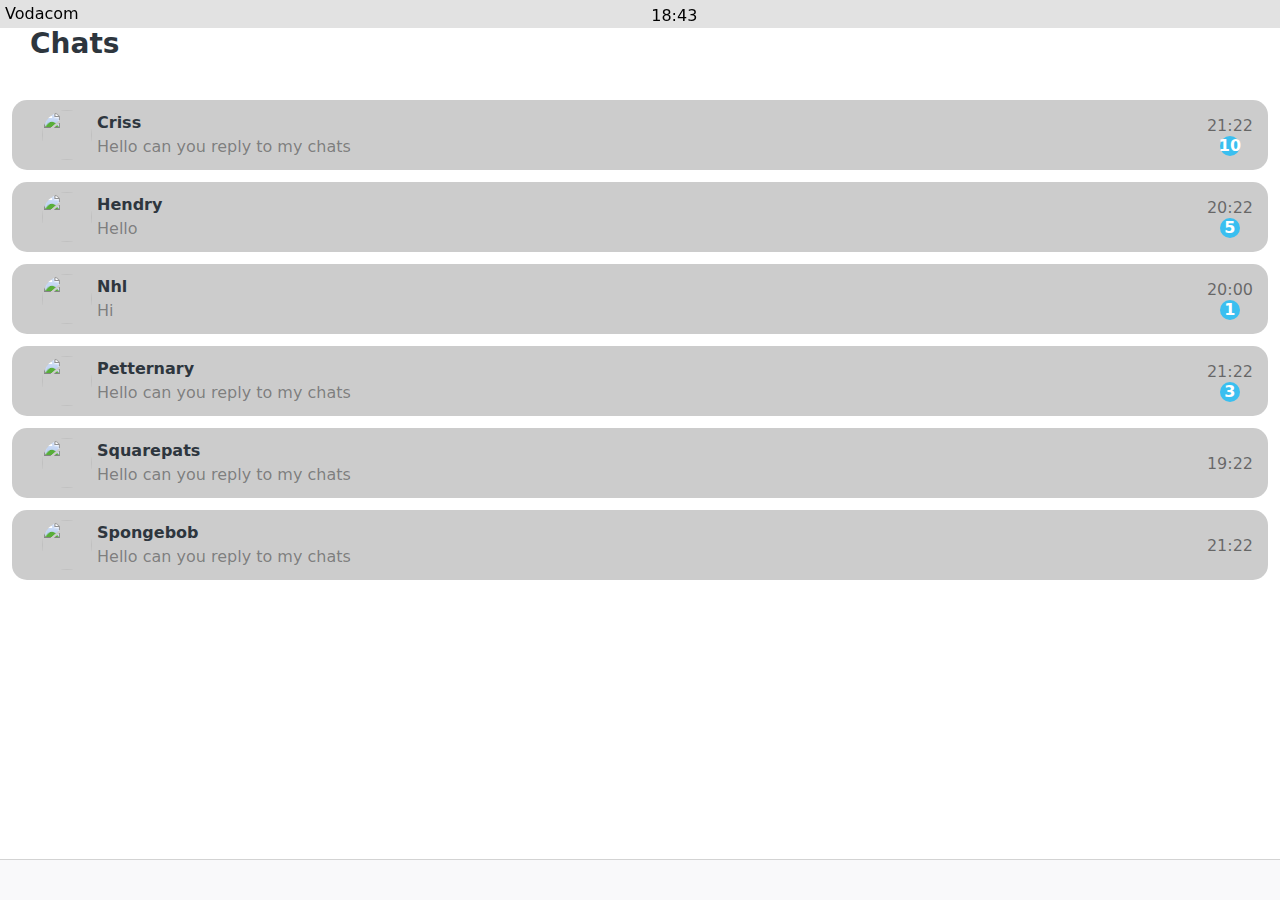
==== chat.html @ f2afb160 "Updated" ====
<!DOCTYPE html>
<html lang="en">
<head>
  <meta charset="UTF-8">
  <meta name="viewport" content="width=device-width, initial-scale=1.0">
  <title>Kokoa-Chat</title>
  <link rel="stylesheet" href="css/style.css">
</head>
<body>
  <div class="status-bar">
    <div class="status-bar__column">
      <i class="fa-solid fa-signal"></i>
      <span>Vodacom</span>
    </div>
    <div class="status-bar__column">
      <span>18:43</span>
    </div>
    <div class="status-bar__column">
      <!-- bars -->
      <i class="fa-solid fa-wifi"></i>
      <i class="fa-solid fa-battery-full"></i>
      <!--battery icon-->
    </div>
  </div>
  <div class="screen-header">
    <h1 class="screen-header__title">Chats</h1>
    <div class="screen-header__icons">
      <span><i class="fa-solid fa-magnifying-glass fa-lg"></i></span>
      <span><i class="fa-regular fa-comments fa-lg"></i></span>
      <span><i class="fa-solid fa-music fa-lg"></i></span>
      <span><i class="fa-solid fa-gear fa-lg"></i></span>
    </div>
  </div>

  <main class="chat-screen">
    <a href="chats.html">
      <div class="user-details">
        <div class="user-details__column">
          <img
        src="https://i.pinimg.com/236x/d6/e1/0a/d6e10a79f543530e51c36f3c421299df.jpg"
        class="user-details__icon" />
          <div class="user-details__text">
            <h4 class="user-details__title" style="font-weight: 700">
              Criss 
            </h4>
            <h6 class="user-details__subtitle">Hello can you reply to my chats</h6>
          </div>
        </div>
        <div class="user-details__column">
          <span class="user-details__time">21:22</span>
          <div class="badge">10</div>
        </div>
      </div>
    </a>
    <a href="chats.html">
      <div class="user-details">
        <div class="user-details__column">
          <img
        src="https://i.pinimg.com/236x/48/6c/a0/486ca00640b169300b48e9ceacd8e401.jpg"
        class="user-details__icon" />
          <div class="user-details__text">
            <h4 class="user-details__title" style="font-weight: 700">
              Hendry
            </h4>
            <h6 class="user-details__subtitle">Hello </h6>
          </div>
        </div>
        <div class="user-details__column">
          <span class="user-details__time">20:22</span>
          <div class="badge">5</div>
        </div>
      </div>
    </a>
    <a href="chats.html">
      <div class="user-details">
        <div class="user-details__column">
          <img
        src="https://i.pinimg.com/236x/35/2a/39/352a3930688ce4db0bca6650b6ffa6ac.jpg"
        class="user-details__icon" />
          <div class="user-details__text">
            <h4 class="user-details__title" style="font-weight: 700">
              Nhl
            </h4>
            <h6 class="user-details__subtitle">Hi</h6>
          </div>
        </div>
        <div class="user-details__column">
          <span class="user-details__time">20:00</span>
          <div class="badge">1</div>
        </div>
      </div>
    </a>
    <a href="chats.html">
      <div class="user-details">
        <div class="user-details__column">
          <img
        src="https://i.pinimg.com/236x/01/bc/5d/01bc5d2ab7415af42243fda73385a2c6.jpg"
        class="user-details__icon" />
          <div class="user-details__text">
            <h4 class="user-details__title" style="font-weight: 700">
              Petternary
            </h4>
            <h6 class="user-details__subtitle">Hello can you reply to my chats</h6>
          </div>
        </div>
        <div class="user-details__column">
          <span class="user-details__time">21:22</span>
          <div class="badge">3</div>
        </div>
      </div>
    </a>
    <a href="chats.html">
      <div class="user-details">
        <div class="user-details__column">
          <img
        src="https://i.pinimg.com/236x/22/33/b3/2233b3ae9cde69dd1fb179fd2cba74dc.jpg"
        class="user-details__icon" />
          <div class="user-details__text">
            <h4 class="user-details__title" style="font-weight: 700">
              Squarepats
            </h4>
            <h6 class="user-details__subtitle">Hello can you reply to my chats</h6>
          </div>
        </div>
        <div class="user-details__column">
          <span class="user-details__time">19:22</span>
          <!-- <div class="badge">5</div> -->
        </div>
      </div>
    </a>
    <a href="chats.html">
      <div class="user-details">
        <div class="user-details__column">
          <img
        src="https://i.pinimg.com/236x/c0/96/a4/c096a43885587a0763bceb61a3b8ec44.jpg"
        class="user-details__icon" />
          <div class="user-details__text">
            <h4 class="user-details__title" style="font-weight: 700">
              Spongebob
            </h4>
            <h6 class="user-details__subtitle">Hello can you reply to my chats</h6>
          </div>
        </div>
        <div class="user-details__column">
          <span class="user-details__time">21:22</span>
          <!-- <div class="badge">5</div> -->
        </div>
      </div>
    </a>
  </main>
  <nav class="nav">
    <ul class="nav__list">
      <li class="nav__btn">
        <a href="friends.html" class="nav__link"
          ><i class="fa-solid fa-user fa-2x"></i
        ></a>
      </li>
      <li class="nav__btn">
        <a href="chat.html" class="nav__link">
          <span class="nav__notification badge">1</span>
          <i class="fa-regular fa-comment fa-2x"></i>
        </a>
      </li>
      <li class="nav__btn">
        <a href="find.html" class="nav__link">
          <i class="fa-solid fa-magnifying-glass fa-2x"></i>
        </a>
      </li>
      <li class="nav__btn">
        <a href="more.html" class="nav__link">
          <span class="nav__ellipsis"></span>
          <i class="fa-solid fa-ellipsis fa-2x"></i
            >
        </a>
      </li>
    </ul>
  </nav>
  <script
    src="https://kit.fontawesome.com/a851e0b457.js"
    crossorigin="anonymous"></script>
</body>
</html>
---- css/style.css ----
@import url(reset.css);
@import url(variables.css);
/*components*/
@import url(components/status-bar.css);
@import url(components/nav-bar.css);
@import url(components/screen-header.css);
@import url(components/user-details.css);
@import url(components/badge.css);
@import url(components/no-mobile.css);

/*screens*/
@import url(screens/login.css);
@import url(screens/friends.css);
@import url(screens/chat.css);
@import url(screens/find.css);
@import url(screens/more.css);
@import url(screens/alt-header-screen.css);
@import url(screens/settings.css);

body {
  font-family: system-ui, -apple-system, BlinkMacSystemFont, 'Segoe UI', Roboto,
    Oxygen, Ubuntu, Cantarell, 'Open Sans', 'Helvetica Neue', sans-serif;
  color: #2e363e;
  /* background-color: rgb(167, 232, 255); */
}

.main-screen {
  padding: 0px var(--horizontal-space);
}
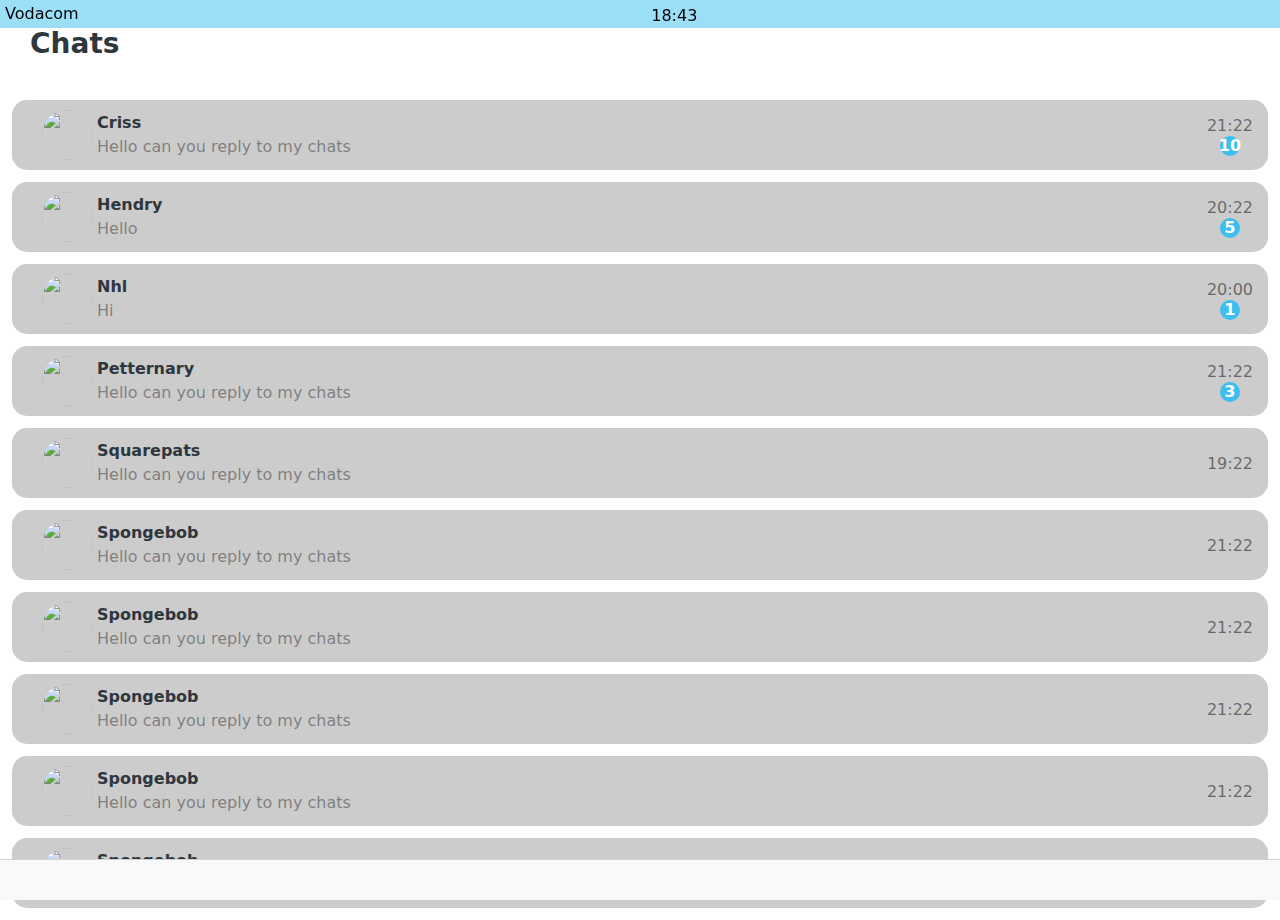
==== commit e6b53192: "complete" ====
--- a/chat.html
+++ b/chat.html
@@ -147,6 +147,82 @@
         </div>
       </div>
     </a>
+    <a href="chats.html">
+      <div class="user-details">
+        <div class="user-details__column">
+          <img
+        src="https://i.pinimg.com/236x/c0/96/a4/c096a43885587a0763bceb61a3b8ec44.jpg"
+        class="user-details__icon" />
+          <div class="user-details__text">
+            <h4 class="user-details__title" style="font-weight: 700">
+              Spongebob
+            </h4>
+            <h6 class="user-details__subtitle">Hello can you reply to my chats</h6>
+          </div>
+        </div>
+        <div class="user-details__column">
+          <span class="user-details__time">21:22</span>
+          <!-- <div class="badge">5</div> -->
+        </div>
+      </div>
+    </a>
+    <a href="chats.html">
+      <div class="user-details">
+        <div class="user-details__column">
+          <img
+        src="https://i.pinimg.com/236x/c0/96/a4/c096a43885587a0763bceb61a3b8ec44.jpg"
+        class="user-details__icon" />
+          <div class="user-details__text">
+            <h4 class="user-details__title" style="font-weight: 700">
+              Spongebob
+            </h4>
+            <h6 class="user-details__subtitle">Hello can you reply to my chats</h6>
+          </div>
+        </div>
+        <div class="user-details__column">
+          <span class="user-details__time">21:22</span>
+          <!-- <div class="badge">5</div> -->
+        </div>
+      </div>
+    </a>
+    <a href="chats.html">
+      <div class="user-details">
+        <div class="user-details__column">
+          <img
+        src="https://i.pinimg.com/236x/c0/96/a4/c096a43885587a0763bceb61a3b8ec44.jpg"
+        class="user-details__icon" />
+          <div class="user-details__text">
+            <h4 class="user-details__title" style="font-weight: 700">
+              Spongebob
+            </h4>
+            <h6 class="user-details__subtitle">Hello can you reply to my chats</h6>
+          </div>
+        </div>
+        <div class="user-details__column">
+          <span class="user-details__time">21:22</span>
+          <!-- <div class="badge">5</div> -->
+        </div>
+      </div>
+    </a>
+    <a href="chats.html">
+      <div class="user-details">
+        <div class="user-details__column">
+          <img
+        src="https://i.pinimg.com/236x/c0/96/a4/c096a43885587a0763bceb61a3b8ec44.jpg"
+        class="user-details__icon" />
+          <div class="user-details__text">
+            <h4 class="user-details__title" style="font-weight: 700">
+              Spongebob
+            </h4>
+            <h6 class="user-details__subtitle">Hello can you reply to my chats</h6>
+          </div>
+        </div>
+        <div class="user-details__column">
+          <span class="user-details__time">21:22</span>
+          <!-- <div class="badge">5</div> -->
+        </div>
+      </div>
+    </a>
   </main>
   <nav class="nav">
     <ul class="nav__list">
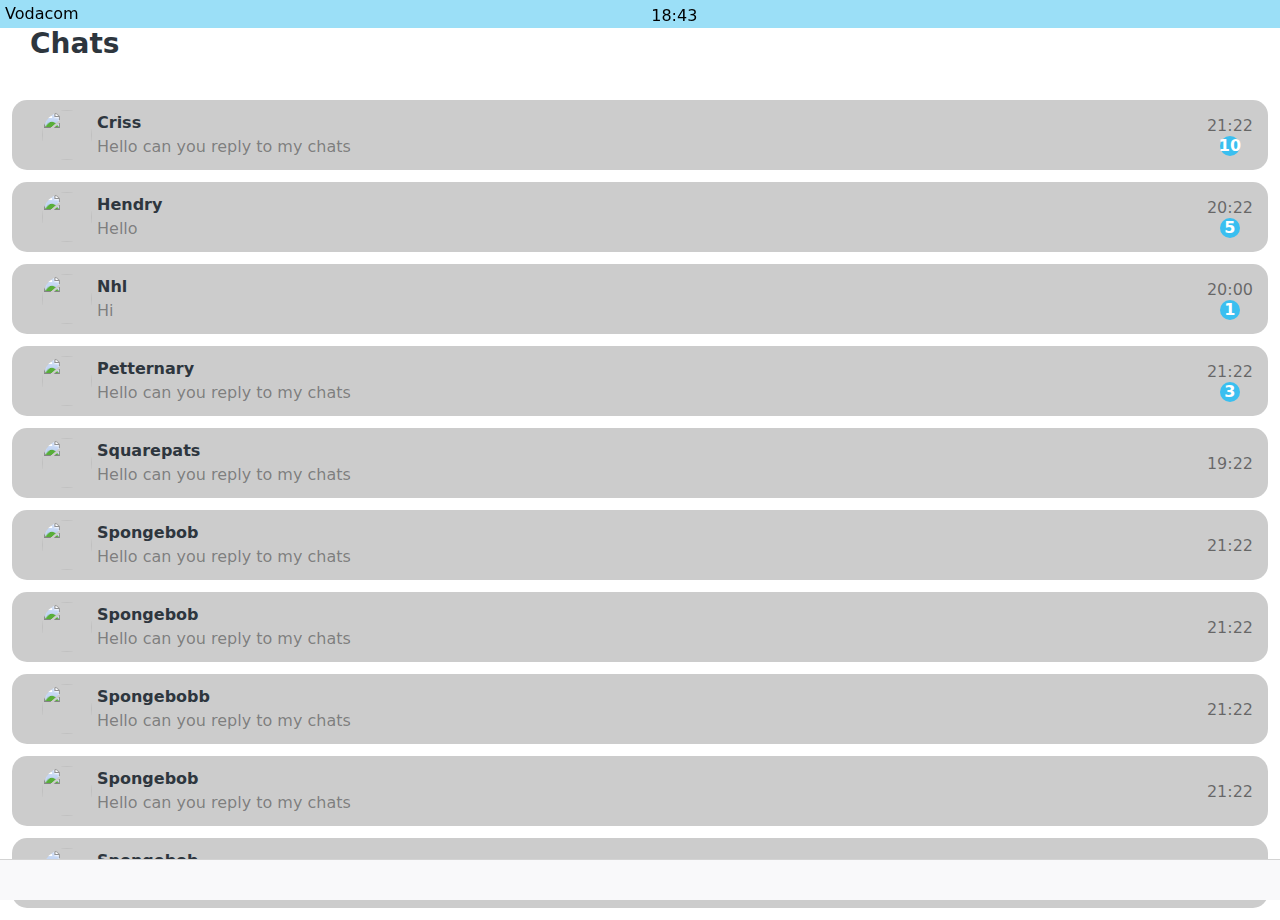
==== commit 3e39300c: "complt" ====
--- a/chat.html
+++ b/chat.html
@@ -174,7 +174,7 @@
         class="user-details__icon" />
           <div class="user-details__text">
             <h4 class="user-details__title" style="font-weight: 700">
-              Spongebob
+              Spongebobb
             </h4>
             <h6 class="user-details__subtitle">Hello can you reply to my chats</h6>
           </div>
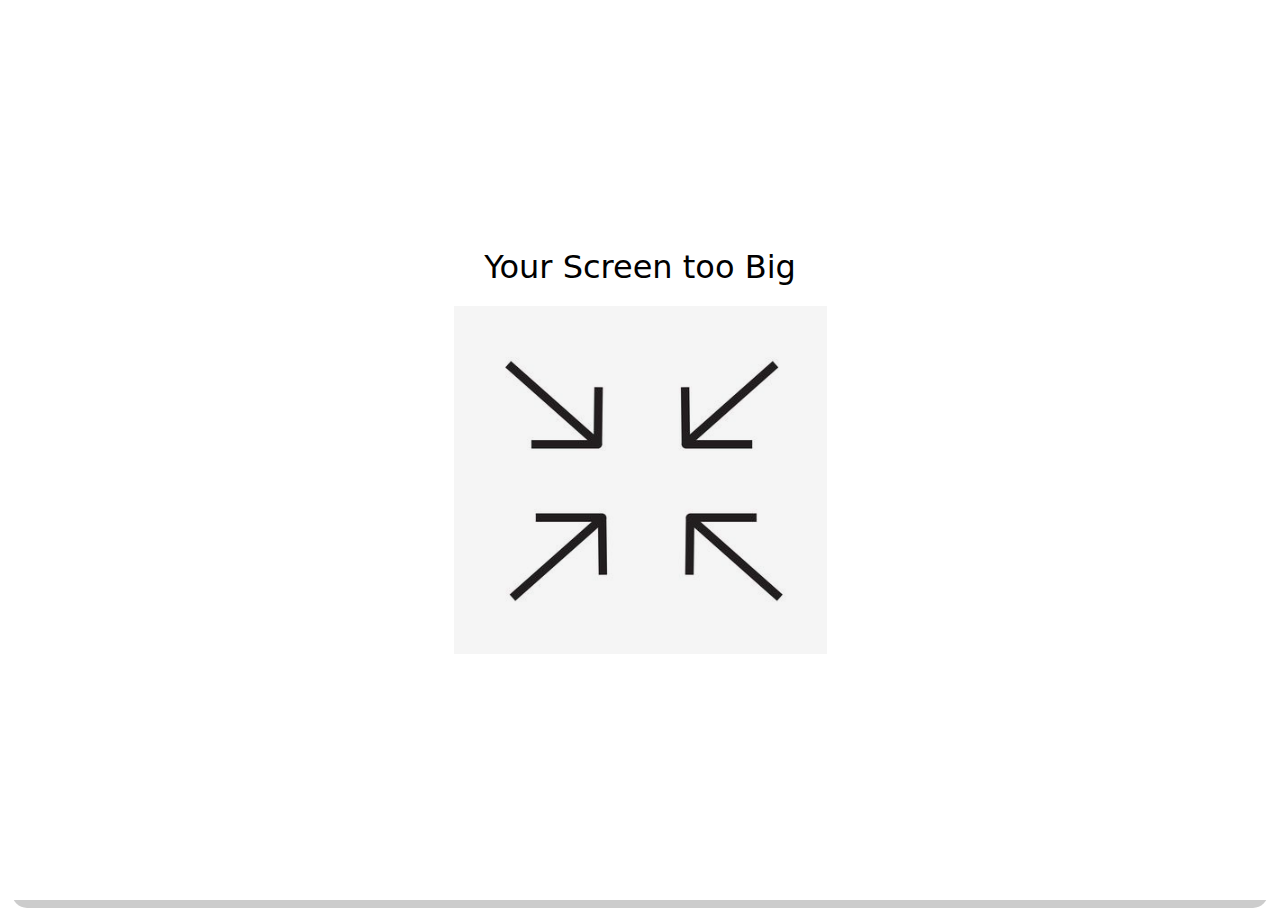
==== commit 3496b89b: "Completed" ====
--- a/chat.html
+++ b/chat.html
@@ -1,258 +1,275 @@
 <!DOCTYPE html>
 <html lang="en">
-<head>
-  <meta charset="UTF-8">
-  <meta name="viewport" content="width=device-width, initial-scale=1.0">
-  <title>Kokoa-Chat</title>
-  <link rel="stylesheet" href="css/style.css">
-</head>
-<body>
-  <div class="status-bar">
-    <div class="status-bar__column">
-      <i class="fa-solid fa-signal"></i>
-      <span>Vodacom</span>
+  <head>
+    <meta charset="UTF-8" />
+    <meta name="viewport" content="width=device-width, initial-scale=1.0" />
+    <title>Kokoa-Chat</title>
+    <link rel="stylesheet" href="css/style.css" />
+  </head>
+  <body>
+    <div class="status-bar">
+      <div class="status-bar__column">
+        <i class="fa-solid fa-signal"></i>
+        <span>Vodacom</span>
+      </div>
+      <div class="status-bar__column">
+        <span>18:43</span>
+      </div>
+      <div class="status-bar__column">
+        <!-- bars -->
+        <i class="fa-solid fa-wifi"></i>
+        <i class="fa-solid fa-battery-full"></i>
+        <!--battery icon-->
+      </div>
     </div>
-    <div class="status-bar__column">
-      <span>18:43</span>
+    <div class="screen-header">
+      <h1 class="screen-header__title">Chats</h1>
+      <div class="screen-header__icons">
+        <span><i class="fa-solid fa-magnifying-glass fa-lg"></i></span>
+        <span><i class="fa-regular fa-comments fa-lg"></i></span>
+        <span><i class="fa-solid fa-music fa-lg"></i></span>
+        <span><i class="fa-solid fa-gear fa-lg"></i></span>
+      </div>
     </div>
-    <div class="status-bar__column">
-      <!-- bars -->
-      <i class="fa-solid fa-wifi"></i>
-      <i class="fa-solid fa-battery-full"></i>
-      <!--battery icon-->
+
+    <main class="chat-screen">
+      <a href="chats.html">
+        <div class="user-details user-details--pop">
+          <div class="user-details__column">
+            <img
+              src="https://i.pinimg.com/236x/d6/e1/0a/d6e10a79f543530e51c36f3c421299df.jpg"
+              class="user-details__icon" />
+            <div class="user-details__text">
+              <h4 class="user-details__title" style="font-weight: 700">
+                Criss
+              </h4>
+              <h6 class="user-details__subtitle">
+                Hello can you reply to my chats
+              </h6>
+            </div>
+          </div>
+          <div class="user-details__column">
+            <span class="user-details__time">21:22</span>
+            <div class="badge">10</div>
+          </div>
+        </div>
+      </a>
+      <a href="chats.html">
+        <div class="user-details">
+          <div class="user-details__column">
+            <img
+              src="https://i.pinimg.com/236x/48/6c/a0/486ca00640b169300b48e9ceacd8e401.jpg"
+              class="user-details__icon" />
+            <div class="user-details__text">
+              <h4 class="user-details__title" style="font-weight: 700">
+                Hendry
+              </h4>
+              <h6 class="user-details__subtitle">Hello</h6>
+            </div>
+          </div>
+          <div class="user-details__column">
+            <span class="user-details__time">20:22</span>
+            <div class="badge">5</div>
+          </div>
+        </div>
+      </a>
+      <a href="chats.html">
+        <div class="user-details">
+          <div class="user-details__column">
+            <img
+              src="https://i.pinimg.com/236x/35/2a/39/352a3930688ce4db0bca6650b6ffa6ac.jpg"
+              class="user-details__icon" />
+            <div class="user-details__text">
+              <h4 class="user-details__title" style="font-weight: 700">Nhl</h4>
+              <h6 class="user-details__subtitle">Hi</h6>
+            </div>
+          </div>
+          <div class="user-details__column">
+            <span class="user-details__time">20:00</span>
+            <div class="badge">1</div>
+          </div>
+        </div>
+      </a>
+      <a href="chats.html">
+        <div class="user-details">
+          <div class="user-details__column">
+            <img
+              src="https://i.pinimg.com/236x/01/bc/5d/01bc5d2ab7415af42243fda73385a2c6.jpg"
+              class="user-details__icon" />
+            <div class="user-details__text">
+              <h4 class="user-details__title" style="font-weight: 700">
+                Petternary
+              </h4>
+              <h6 class="user-details__subtitle">
+                Hello can you reply to my chats
+              </h6>
+            </div>
+          </div>
+          <div class="user-details__column">
+            <span class="user-details__time">21:22</span>
+            <div class="badge">3</div>
+          </div>
+        </div>
+      </a>
+      <a href="chats.html">
+        <div class="user-details">
+          <div class="user-details__column">
+            <img
+              src="https://i.pinimg.com/236x/22/33/b3/2233b3ae9cde69dd1fb179fd2cba74dc.jpg"
+              class="user-details__icon" />
+            <div class="user-details__text">
+              <h4 class="user-details__title" style="font-weight: 700">
+                Squarepats
+              </h4>
+              <h6 class="user-details__subtitle">
+                Hello can you reply to my chats
+              </h6>
+            </div>
+          </div>
+          <div class="user-details__column">
+            <span class="user-details__time">19:22</span>
+            <!-- <div class="badge">5</div> -->
+          </div>
+        </div>
+      </a>
+      <a href="chats.html">
+        <div class="user-details">
+          <div class="user-details__column">
+            <img
+              src="https://i.pinimg.com/236x/c0/96/a4/c096a43885587a0763bceb61a3b8ec44.jpg"
+              class="user-details__icon" />
+            <div class="user-details__text">
+              <h4 class="user-details__title" style="font-weight: 700">
+                Spongebob
+              </h4>
+              <h6 class="user-details__subtitle">
+                Hello can you reply to my chats
+              </h6>
+            </div>
+          </div>
+          <div class="user-details__column">
+            <span class="user-details__time">21:22</span>
+            <!-- <div class="badge">5</div> -->
+          </div>
+        </div>
+      </a>
+      <a href="chats.html">
+        <div class="user-details">
+          <div class="user-details__column">
+            <img
+              src="https://i.pinimg.com/236x/c0/96/a4/c096a43885587a0763bceb61a3b8ec44.jpg"
+              class="user-details__icon" />
+            <div class="user-details__text">
+              <h4 class="user-details__title" style="font-weight: 700">
+                Spongebob
+              </h4>
+              <h6 class="user-details__subtitle">
+                Hello can you reply to my chats
+              </h6>
+            </div>
+          </div>
+          <div class="user-details__column">
+            <span class="user-details__time">21:22</span>
+            <!-- <div class="badge">5</div> -->
+          </div>
+        </div>
+      </a>
+      <a href="chats.html">
+        <div class="user-details">
+          <div class="user-details__column">
+            <img
+              src="https://i.pinimg.com/236x/c0/96/a4/c096a43885587a0763bceb61a3b8ec44.jpg"
+              class="user-details__icon" />
+            <div class="user-details__text">
+              <h4 class="user-details__title" style="font-weight: 700">
+                Spongebobb
+              </h4>
+              <h6 class="user-details__subtitle">
+                Hello can you reply to my chats
+              </h6>
+            </div>
+          </div>
+          <div class="user-details__column">
+            <span class="user-details__time">21:22</span>
+            <!-- <div class="badge">5</div> -->
+          </div>
+        </div>
+      </a>
+      <a href="chats.html">
+        <div class="user-details">
+          <div class="user-details__column">
+            <img
+              src="https://i.pinimg.com/236x/c0/96/a4/c096a43885587a0763bceb61a3b8ec44.jpg"
+              class="user-details__icon" />
+            <div class="user-details__text">
+              <h4 class="user-details__title" style="font-weight: 700">
+                Spongebob
+              </h4>
+              <h6 class="user-details__subtitle">
+                Hello can you reply to my chats
+              </h6>
+            </div>
+          </div>
+          <div class="user-details__column">
+            <span class="user-details__time">21:22</span>
+            <!-- <div class="badge">5</div> -->
+          </div>
+        </div>
+      </a>
+      <a href="chats.html">
+        <div class="user-details">
+          <div class="user-details__column">
+            <img
+              src="https://i.pinimg.com/236x/c0/96/a4/c096a43885587a0763bceb61a3b8ec44.jpg"
+              class="user-details__icon" />
+            <div class="user-details__text">
+              <h4 class="user-details__title" style="font-weight: 700">
+                Spongebob
+              </h4>
+              <h6 class="user-details__subtitle">
+                Hello can you reply to my chats
+              </h6>
+            </div>
+          </div>
+          <div class="user-details__column">
+            <span class="user-details__time">21:22</span>
+            <!-- <div class="badge">5</div> -->
+          </div>
+        </div>
+      </a>
+    </main>
+    <nav class="nav">
+      <ul class="nav__list">
+        <li class="nav__btn">
+          <a href="friends.html" class="nav__link"
+            ><i class="fa-regular fa-user fa-2x"></i
+          ></a>
+        </li>
+        <li class="nav__btn">
+          <a href="chat.html" class="nav__link">
+            <span class="nav__notification badge">4</span>
+            <i class="fa-solid fa-comment fa-2x"></i>
+          </a>
+        </li>
+        <li class="nav__btn">
+          <a href="find.html" class="nav__link">
+            <i class="fa-solid fa-magnifying-glass fa-2x"></i>
+          </a>
+        </li>
+        <li class="nav__btn">
+          <a href="more.html" class="nav__link">
+            <span class="nav__ellipsis"></span>
+            <i class="fa-solid fa-ellipsis fa-2x"></i>
+          </a>
+        </li>
+      </ul>
+    </nav>
+    <div id="no-mobile">
+      <span>Your Screen too Big</span>
+      <img src="Screenshot 2023-11-24 115712.png" alt="">
     </div>
-  </div>
-  <div class="screen-header">
-    <h1 class="screen-header__title">Chats</h1>
-    <div class="screen-header__icons">
-      <span><i class="fa-solid fa-magnifying-glass fa-lg"></i></span>
-      <span><i class="fa-regular fa-comments fa-lg"></i></span>
-      <span><i class="fa-solid fa-music fa-lg"></i></span>
-      <span><i class="fa-solid fa-gear fa-lg"></i></span>
-    </div>
-  </div>
-
-  <main class="chat-screen">
-    <a href="chats.html">
-      <div class="user-details">
-        <div class="user-details__column">
-          <img
-        src="https://i.pinimg.com/236x/d6/e1/0a/d6e10a79f543530e51c36f3c421299df.jpg"
-        class="user-details__icon" />
-          <div class="user-details__text">
-            <h4 class="user-details__title" style="font-weight: 700">
-              Criss 
-            </h4>
-            <h6 class="user-details__subtitle">Hello can you reply to my chats</h6>
-          </div>
-        </div>
-        <div class="user-details__column">
-          <span class="user-details__time">21:22</span>
-          <div class="badge">10</div>
-        </div>
-      </div>
-    </a>
-    <a href="chats.html">
-      <div class="user-details">
-        <div class="user-details__column">
-          <img
-        src="https://i.pinimg.com/236x/48/6c/a0/486ca00640b169300b48e9ceacd8e401.jpg"
-        class="user-details__icon" />
-          <div class="user-details__text">
-            <h4 class="user-details__title" style="font-weight: 700">
-              Hendry
-            </h4>
-            <h6 class="user-details__subtitle">Hello </h6>
-          </div>
-        </div>
-        <div class="user-details__column">
-          <span class="user-details__time">20:22</span>
-          <div class="badge">5</div>
-        </div>
-      </div>
-    </a>
-    <a href="chats.html">
-      <div class="user-details">
-        <div class="user-details__column">
-          <img
-        src="https://i.pinimg.com/236x/35/2a/39/352a3930688ce4db0bca6650b6ffa6ac.jpg"
-        class="user-details__icon" />
-          <div class="user-details__text">
-            <h4 class="user-details__title" style="font-weight: 700">
-              Nhl
-            </h4>
-            <h6 class="user-details__subtitle">Hi</h6>
-          </div>
-        </div>
-        <div class="user-details__column">
-          <span class="user-details__time">20:00</span>
-          <div class="badge">1</div>
-        </div>
-      </div>
-    </a>
-    <a href="chats.html">
-      <div class="user-details">
-        <div class="user-details__column">
-          <img
-        src="https://i.pinimg.com/236x/01/bc/5d/01bc5d2ab7415af42243fda73385a2c6.jpg"
-        class="user-details__icon" />
-          <div class="user-details__text">
-            <h4 class="user-details__title" style="font-weight: 700">
-              Petternary
-            </h4>
-            <h6 class="user-details__subtitle">Hello can you reply to my chats</h6>
-          </div>
-        </div>
-        <div class="user-details__column">
-          <span class="user-details__time">21:22</span>
-          <div class="badge">3</div>
-        </div>
-      </div>
-    </a>
-    <a href="chats.html">
-      <div class="user-details">
-        <div class="user-details__column">
-          <img
-        src="https://i.pinimg.com/236x/22/33/b3/2233b3ae9cde69dd1fb179fd2cba74dc.jpg"
-        class="user-details__icon" />
-          <div class="user-details__text">
-            <h4 class="user-details__title" style="font-weight: 700">
-              Squarepats
-            </h4>
-            <h6 class="user-details__subtitle">Hello can you reply to my chats</h6>
-          </div>
-        </div>
-        <div class="user-details__column">
-          <span class="user-details__time">19:22</span>
-          <!-- <div class="badge">5</div> -->
-        </div>
-      </div>
-    </a>
-    <a href="chats.html">
-      <div class="user-details">
-        <div class="user-details__column">
-          <img
-        src="https://i.pinimg.com/236x/c0/96/a4/c096a43885587a0763bceb61a3b8ec44.jpg"
-        class="user-details__icon" />
-          <div class="user-details__text">
-            <h4 class="user-details__title" style="font-weight: 700">
-              Spongebob
-            </h4>
-            <h6 class="user-details__subtitle">Hello can you reply to my chats</h6>
-          </div>
-        </div>
-        <div class="user-details__column">
-          <span class="user-details__time">21:22</span>
-          <!-- <div class="badge">5</div> -->
-        </div>
-      </div>
-    </a>
-    <a href="chats.html">
-      <div class="user-details">
-        <div class="user-details__column">
-          <img
-        src="https://i.pinimg.com/236x/c0/96/a4/c096a43885587a0763bceb61a3b8ec44.jpg"
-        class="user-details__icon" />
-          <div class="user-details__text">
-            <h4 class="user-details__title" style="font-weight: 700">
-              Spongebob
-            </h4>
-            <h6 class="user-details__subtitle">Hello can you reply to my chats</h6>
-          </div>
-        </div>
-        <div class="user-details__column">
-          <span class="user-details__time">21:22</span>
-          <!-- <div class="badge">5</div> -->
-        </div>
-      </div>
-    </a>
-    <a href="chats.html">
-      <div class="user-details">
-        <div class="user-details__column">
-          <img
-        src="https://i.pinimg.com/236x/c0/96/a4/c096a43885587a0763bceb61a3b8ec44.jpg"
-        class="user-details__icon" />
-          <div class="user-details__text">
-            <h4 class="user-details__title" style="font-weight: 700">
-              Spongebobb
-            </h4>
-            <h6 class="user-details__subtitle">Hello can you reply to my chats</h6>
-          </div>
-        </div>
-        <div class="user-details__column">
-          <span class="user-details__time">21:22</span>
-          <!-- <div class="badge">5</div> -->
-        </div>
-      </div>
-    </a>
-    <a href="chats.html">
-      <div class="user-details">
-        <div class="user-details__column">
-          <img
-        src="https://i.pinimg.com/236x/c0/96/a4/c096a43885587a0763bceb61a3b8ec44.jpg"
-        class="user-details__icon" />
-          <div class="user-details__text">
-            <h4 class="user-details__title" style="font-weight: 700">
-              Spongebob
-            </h4>
-            <h6 class="user-details__subtitle">Hello can you reply to my chats</h6>
-          </div>
-        </div>
-        <div class="user-details__column">
-          <span class="user-details__time">21:22</span>
-          <!-- <div class="badge">5</div> -->
-        </div>
-      </div>
-    </a>
-    <a href="chats.html">
-      <div class="user-details">
-        <div class="user-details__column">
-          <img
-        src="https://i.pinimg.com/236x/c0/96/a4/c096a43885587a0763bceb61a3b8ec44.jpg"
-        class="user-details__icon" />
-          <div class="user-details__text">
-            <h4 class="user-details__title" style="font-weight: 700">
-              Spongebob
-            </h4>
-            <h6 class="user-details__subtitle">Hello can you reply to my chats</h6>
-          </div>
-        </div>
-        <div class="user-details__column">
-          <span class="user-details__time">21:22</span>
-          <!-- <div class="badge">5</div> -->
-        </div>
-      </div>
-    </a>
-  </main>
-  <nav class="nav">
-    <ul class="nav__list">
-      <li class="nav__btn">
-        <a href="friends.html" class="nav__link"
-          ><i class="fa-solid fa-user fa-2x"></i
-        ></a>
-      </li>
-      <li class="nav__btn">
-        <a href="chat.html" class="nav__link">
-          <span class="nav__notification badge">1</span>
-          <i class="fa-regular fa-comment fa-2x"></i>
-        </a>
-      </li>
-      <li class="nav__btn">
-        <a href="find.html" class="nav__link">
-          <i class="fa-solid fa-magnifying-glass fa-2x"></i>
-        </a>
-      </li>
-      <li class="nav__btn">
-        <a href="more.html" class="nav__link">
-          <span class="nav__ellipsis"></span>
-          <i class="fa-solid fa-ellipsis fa-2x"></i
-            >
-        </a>
-      </li>
-    </ul>
-  </nav>
-  <script
-    src="https://kit.fontawesome.com/a851e0b457.js"
-    crossorigin="anonymous"></script>
-</body>
-</html>+    <script
+      src="https://kit.fontawesome.com/a851e0b457.js"
+      crossorigin="anonymous"></script>
+  </body>
+</html>
--- a/css/style.css
+++ b/css/style.css
@@ -16,14 +16,15 @@
 @import url(screens/more.css);
 @import url(screens/alt-header-screen.css);
 @import url(screens/settings.css);
+@import url(screens/music.css);
 
 body {
   font-family: system-ui, -apple-system, BlinkMacSystemFont, 'Segoe UI', Roboto,
     Oxygen, Ubuntu, Cantarell, 'Open Sans', 'Helvetica Neue', sans-serif;
   color: #2e363e;
-  /* background-color: rgb(167, 232, 255); */
+  
 }
 
 .main-screen {
   padding: 0px var(--horizontal-space);
-}+}
